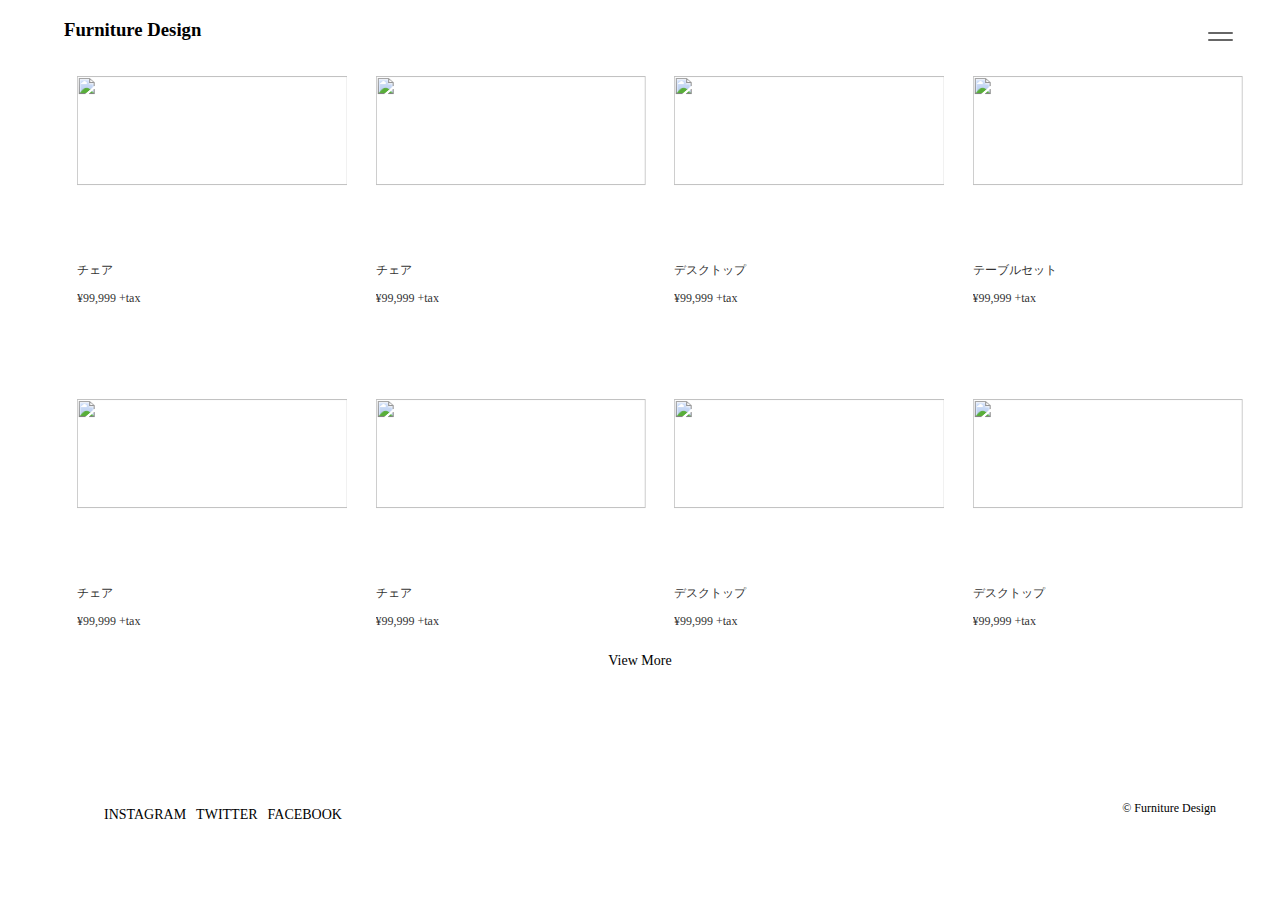
==== home.html @ f57ca492 "push" ====
<!DOCTYPE html>
<html class="no-js" lang="">
  <head>
    <meta charset="utf-8" />
    <title>ポートフォリオ　北村耕太朗　</title>
    <meta name="description" content="" />
    <meta name="viewport" content="width=device-width, initial-scale=1" />

    <meta property="og:title" content="" />
    <meta property="og:type" content="" />
    <meta property="og:url" content="" />
    <meta property="og:image" content="" />

    <link rel="manifest" href="site.webmanifest" />
    <link rel="apple-touch-icon" href="icon.png" />
    <!-- Place favicon.ico in the root directory -->

    <link rel="stylesheet" href="stylesheet.css" />
    <meta name="theme-color" content="#fafafa" />
  </head>
  <body>
    <header>
      <div id="header-title"><h3>Furniture Design</h3></div>
      <div class="openbtn1"><span></span><span></span></div>
      <nav id="g-nav">
        <div id="g-nav-list">
          <!--ナビの数が増えた場合縦スクロールするためのdiv※不要なら削除-->
          <ul id="g-nav-leader">
            <li><a href="#">PRODUCTS</a></li>
            <li><a href="#">ABOUT</a></li>
            <li><a href="#">COMPANY</a></li>
            <li><a href="#">CONTACT</a></li>
          </ul>
        </div>
      </nav>
    </header>
    <main>
      <ul class="menu">
        <li class="list">
          <img src="img/img１.jpeg" alt="" />
          <p>チェア</p>
          <p>¥99,999 +tax</p>
        </li>
        <li class="list">
          <img src="img/img2.jpeg" alt="" />
          <p>チェア</p>
          <p>¥99,999 +tax</p>
        </li>
        <li class="list">
          <img src="img/img3.jpeg" alt="" />
          <p>デスクトップ</p>
          <p>¥99,999 +tax</p>
        </li>
        <li class="list">
          <img src="img/img4.jpeg" alt="" />
          <p>テーブルセット</p>
          <p>¥99,999 +tax</p>
        </li>
        <li class="list">
          <img src="img/img5.jpeg" alt="" />
          <p>チェア</p>
          <p>¥99,999 +tax</p>
        </li>
        <li class="list">
          <img src="img/img6.jpeg" alt="" />
          <p>チェア</p>
          <p>¥99,999 +tax</p>
        </li>
        <li class="list">
          <img src="img/img7.jpeg" alt="" />
          <p>デスクトップ</p>
          <p>¥99,999 +tax</p>
        </li>
        <li class="list">
          <img src="img/img8.jpeg" alt="" />
          <p>デスクトップ</p>
          <p>¥99,999 +tax</p>
        </li>
      </ul>
      <div id="viewmore"><a>View More</a></div>

      <footer>
        <div id="footer-wrapper">
          <div id="SNS">
            <ul id="footer-nav">
              <li class="footer-list"><a>INSTAGRAM</a></li>
              <li class="footer-list"><a>TWITTER</a></li>
              <li class="footer-list"><a>FACEBOOK</a></li>
            </ul>
          </div>
          <div id="copyright">
            <p>© Furniture Design</p>
          </div>
        </div>
      </footer>
    </main>
    <script
      src="https://code.jquery.com/jquery-3.4.1.min.js"
      integrity="sha256-CSXorXvZcTkaix6Yvo6HppcZGetbYMGWSFlBw8HfCJo="
      crossorigin="anonymous"
    ></script>
    <script src="script.js"></script>
  </body>
</html>
---- stylesheet.css ----
@charset "UTF-8";
* {
  box-sizing: border-box;
}

p {
  font-size: 12px;
}

a {
  font-size: 14px;
}

img {
  max-width: 100%;
}

li {
  list-style: none;
}

body {
  margin: 0;
}

header {
  position: fixed;
  z-index: 9999;
  width: 100%;
  background-color: white;
  justify-content: space-between;
}

#header-title {
  width: 90%;
  margin: 0 auto;
}

#g-nav {
  /*position:fixed;にし、z-indexの数値を大きくして前面へ*/
  position: fixed;
  z-index: -1;
  opacity: 0;
  /*ナビのスタート位置と形状*/
  top: 0;
  left: 0;
  width: 100%;
  height: 100vh; /*ナビの高さ*/
  background: #333;
  /*動き*/
  transition: all 0.6s;
}

/*アクティブクラスがついたら位置を0に*/
#g-nav.panelactive {
  opacity: 1;
  z-index: 999;
}

/*ナビゲーションの縦スクロール*/
#g-nav.panelactive #g-nav-list {
  /*ナビの数が増えた場合縦スクロール*/
  position: fixed;
  z-index: 999;
  width: 100%;
  height: 100vh; /*表示する高さ*/
  overflow: auto;
  -webkit-overflow-scrolling: touch;
}

/*ナビゲーション*/
#g-nav-leader {
  /*ナビゲーション天地中央揃え*/
  position: absolute;
  z-index: 999;
  top: 25%;
  transition: all 0.3s;
  left: -120%;
  transform: translate(-50%, -50%);
}

#g-nav-leader.panelactive {
  left: 5%;
}

/*リストのレイアウト設定*/

#g-nav li {
  list-style: none;
  text-align: center;
}

#g-nav li a {
  color: white;
  text-decoration: none;
  padding: 10px;
  display: block;
  text-transform: uppercase;
  letter-spacing: 0.1em;
  font-weight: lighter;
}

/*========= ボタンのためのCSS ===============*/
.openbtn1 {
  position: fixed;
  z-index: 9999; /*ボタンを最前面に*/
  cursor: pointer;
  width: 50px;
  height: 50px;
  top: 10px;
  right: 35px;
}

/*×に変化*/
.openbtn1 span {
  display: inline-block;
  transition: all 0.4s;
  position: absolute;
  left: 13px;
  height: 2px;
  border-radius: 2px;
  background-color: #666;
}

.openbtn1.active span {
  background-color: white;
}

.openbtn1 span:nth-of-type(1) {
  top: 22px;
  width: 50%;
}

.openbtn1 span:nth-of-type(2) {
  top: 29px;
  width: 50%;
}

.openbtn1.active span:nth-of-type(1) {
  top: 20px;
  left: 16px;
  transform: translateY(6px) rotate(-45deg);
  width: 35%;
}

.openbtn1.active span:nth-of-type(2) {
  top: 32px;
  left: 16px;
  transform: translateY(-6px) rotate(45deg);
  width: 35%;
}

.menu {
  z-index: -1;
  width: 95%;
  display: flex;
  justify-content: space-between;
  flex-wrap: wrap;
  padding-top: 5px;
  margin: 0 auto;
}

.list {
  width: 23%;
  position: relative;
  overflow: hidden;
  padding-top: 20%;
  margin: 10px 5px;
}

.list img {
  position: absolute;
  top: 50%;
  left: 50%;
  transform: translate(-50%, -50%);
  width: 100%;
  height: 60%;
}

.list p {
  color: #333;
}

#viewmore {
  text-align: center;
  margin-bottom: 120px;
}

#footer-wrapper {
  margin: 0 auto;
  display: flex;
  justify-content: space-between;
  width: 90%;
}

#footer-nav {
  display: flex;
}

.footer-list {
  padding-right: 10px;
}
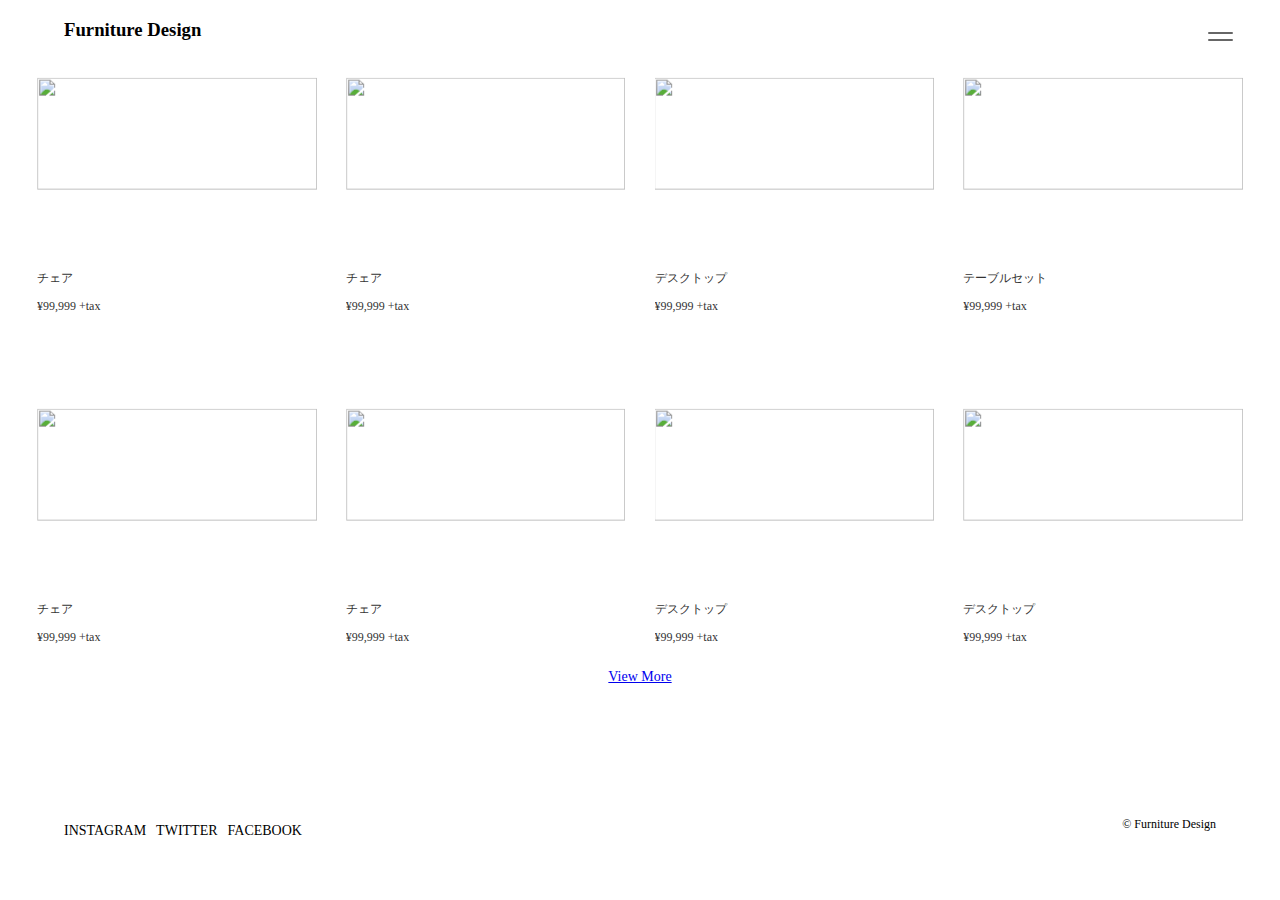
==== commit 0c9d9173: "リンクテキストをクリックできるようにする" ====
--- a/home.html
+++ b/home.html
@@ -13,15 +13,21 @@
 
     <link rel="manifest" href="site.webmanifest" />
     <link rel="apple-touch-icon" href="icon.png" />
+    <script
+      src="https://code.jquery.com/jquery-3.4.1.min.js"
+      integrity="sha256-CSXorXvZcTkaix6Yvo6HppcZGetbYMGWSFlBw8HfCJo="
+      crossorigin="anonymous"
+    ></script>
+    <script src="script.js" defer></script>
     <!-- Place favicon.ico in the root directory -->
 
-    <link rel="stylesheet" href="stylesheet.css" />
+    <link rel="stylesheet" href="home.css" />
     <meta name="theme-color" content="#fafafa" />
   </head>
   <body>
     <header>
       <div id="header-title"><h3>Furniture Design</h3></div>
-      <div class="openbtn1"><span></span><span></span></div>
+      <div class="openbtn1" id="openbtn"><span></span><span></span></div>
       <nav id="g-nav">
         <div id="g-nav-list">
           <!--ナビの数が増えた場合縦スクロールするためのdiv※不要なら削除-->
@@ -77,7 +83,7 @@
           <p>¥99,999 +tax</p>
         </li>
       </ul>
-      <div id="viewmore"><a>View More</a></div>
+      <div id="viewmore"><a href="product.html">View More</a></div>
 
       <footer>
         <div id="footer-wrapper">
@@ -94,11 +100,5 @@
         </div>
       </footer>
     </main>
-    <script
-      src="https://code.jquery.com/jquery-3.4.1.min.js"
-      integrity="sha256-CSXorXvZcTkaix6Yvo6HppcZGetbYMGWSFlBw8HfCJo="
-      crossorigin="anonymous"
-    ></script>
-    <script src="script.js"></script>
   </body>
 </html>
--- a/home.css
+++ b/home.css
@@ -0,0 +1,206 @@
+@charset "UTF-8";
+* {
+  box-sizing: border-box;
+}
+
+p {
+  font-size: 12px;
+}
+
+a {
+  font-size: 14px;
+}
+
+img {
+  max-width: 100%;
+}
+
+ul {
+  padding: 0;
+}
+
+li {
+  list-style: none;
+}
+
+body {
+  margin: 0;
+}
+
+header {
+  position: fixed;
+  z-index: 9999;
+  width: 100%;
+  background-color: white;
+  justify-content: space-between;
+}
+
+#header-title {
+  width: 90%;
+  margin: 0 auto;
+}
+
+#g-nav {
+  /*position:fixed;にし、z-indexの数値を大きくして前面へ*/
+  position: fixed;
+  z-index: -1;
+  opacity: 0;
+  /*ナビのスタート位置と形状*/
+  top: 0;
+  left: 0;
+  width: 100%;
+  height: 100vh; /*ナビの高さ*/
+  background: #333;
+  /*動き*/
+  transition: all 0.6s;
+}
+
+/*アクティブクラスがついたら位置を0に*/
+#g-nav.panelactive {
+  opacity: 1;
+  z-index: 999;
+}
+
+/*ナビゲーションの縦スクロール*/
+#g-nav.panelactive #g-nav-list {
+  /*ナビの数が増えた場合縦スクロール*/
+  position: fixed;
+  z-index: 999;
+  width: 100%;
+  height: 100vh; /*表示する高さ*/
+  overflow: auto;
+  -webkit-overflow-scrolling: touch;
+}
+
+/*ナビゲーション*/
+#g-nav-leader {
+  /*ナビゲーション天地中央揃え*/
+  position: absolute;
+  z-index: 999;
+  top: 25%;
+  transition: all 0.3s;
+  left: -120%;
+  transform: translate(-50%, -50%);
+}
+
+#g-nav-leader.panelactive {
+  left: 5rem;
+}
+
+/*リストのレイアウト設定*/
+
+#g-nav li {
+  list-style: none;
+  text-align: center;
+}
+
+#g-nav li a {
+  color: white;
+  text-decoration: none;
+  padding: 10px;
+  display: block;
+  text-transform: uppercase;
+  letter-spacing: 0.1em;
+  font-weight: lighter;
+}
+
+/*========= ボタンのためのCSS ===============*/
+.openbtn1 {
+  position: fixed;
+  z-index: 9999; /*ボタンを最前面に*/
+  cursor: pointer;
+  width: 50px;
+  height: 50px;
+  top: 10px;
+  right: 35px;
+}
+
+/*×に変化*/
+.openbtn1 span {
+  display: inline-block;
+  transition: all 0.4s;
+  position: absolute;
+  left: 13px;
+  height: 2px;
+  border-radius: 2px;
+  background-color: #666;
+}
+
+.openbtn1.active span {
+  background-color: white;
+}
+
+.openbtn1 span:nth-of-type(1) {
+  top: 22px;
+  width: 50%;
+}
+
+.openbtn1 span:nth-of-type(2) {
+  top: 29px;
+  width: 50%;
+}
+
+.openbtn1.active span:nth-of-type(1) {
+  top: 20px;
+  left: 16px;
+  transform: translateY(6px) rotate(-45deg);
+  width: 35%;
+}
+
+.openbtn1.active span:nth-of-type(2) {
+  top: 32px;
+  left: 16px;
+  transform: translateY(-6px) rotate(45deg);
+  width: 35%;
+}
+
+.menu {
+  z-index: -1;
+  width: 95%;
+  display: flex;
+  justify-content: space-between;
+  flex-wrap: wrap;
+  padding-top: 5px;
+  margin: 0 auto;
+}
+
+.list {
+  width: 23%;
+  position: relative;
+  overflow: hidden;
+  padding-top: 20%;
+  margin: 10px 5px;
+}
+
+.list img {
+  position: absolute;
+  top: 50%;
+  left: 50%;
+  transform: translate(-50%, -50%);
+  width: 100%;
+  height: 60%;
+}
+
+.list p {
+  color: #333;
+}
+
+#viewmore {
+  text-align: center;
+  margin-bottom: 120px;
+}
+
+#footer-wrapper {
+  margin: 0 auto;
+  display: flex;
+  justify-content: space-between;
+  width: 90%;
+}
+
+#footer-nav {
+  display: flex;
+}
+
+.footer-list {
+  padding-right: 10px;
+}
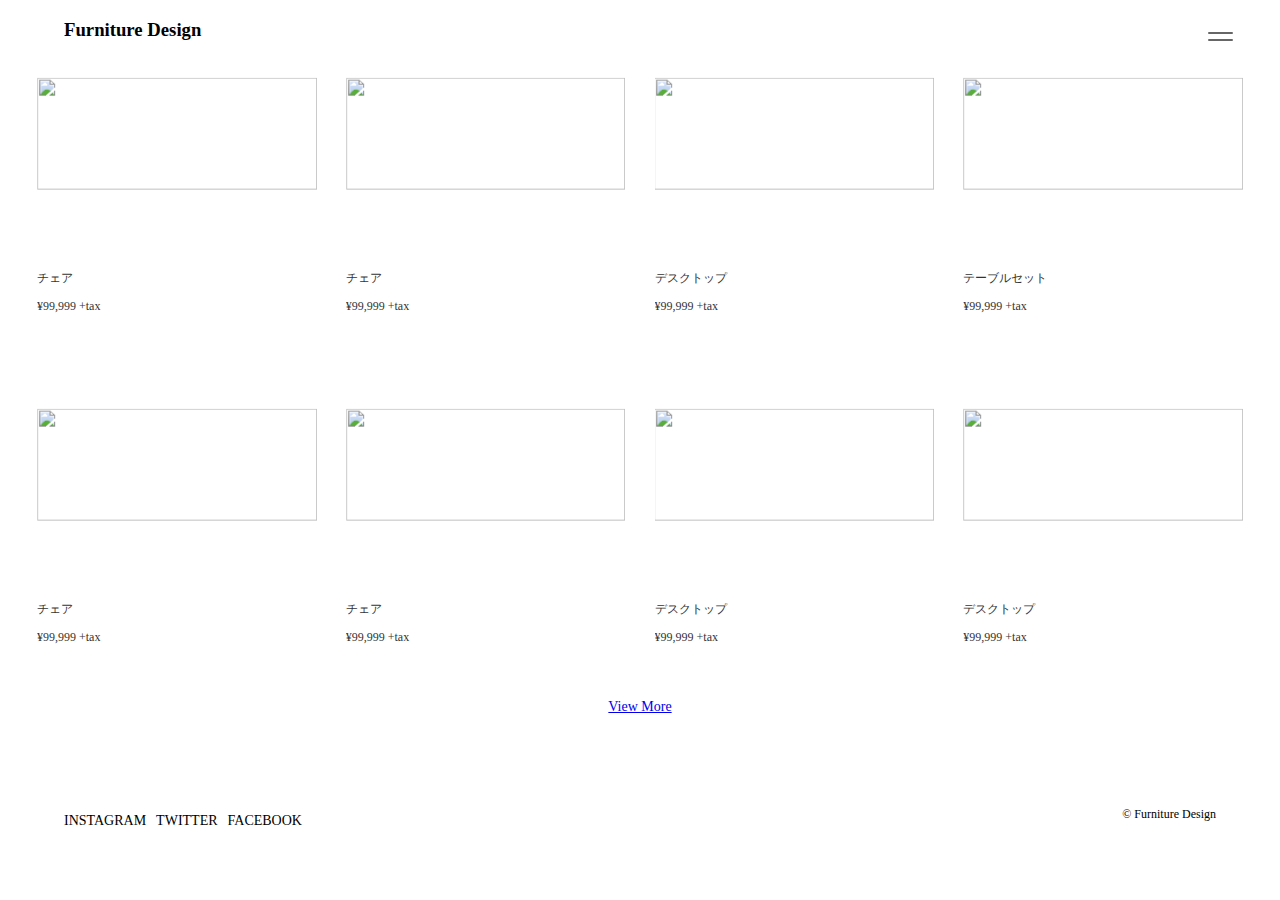
==== commit 2300d3be: "comit" ====
--- a/home.html
+++ b/home.html
@@ -24,9 +24,12 @@
     <link rel="stylesheet" href="home.css" />
     <meta name="theme-color" content="#fafafa" />
   </head>
+
   <body>
     <header>
-      <div id="header-title"><h3>Furniture Design</h3></div>
+      <div id="header-title">
+        <h3>Furniture Design</h3>
+      </div>
       <div class="openbtn1" id="openbtn"><span></span><span></span></div>
       <nav id="g-nav">
         <div id="g-nav-list">
--- a/home.css
+++ b/home.css
@@ -29,7 +29,7 @@
 
 header {
   position: fixed;
-  z-index: 9999;
+  z-index: 1000;
   width: 100%;
   background-color: white;
   justify-content: space-between;
@@ -49,16 +49,17 @@
   top: 0;
   left: 0;
   width: 100%;
-  height: 100vh; /*ナビの高さ*/
+  height: 0; /*ナビの高さ*/
   background: #333;
   /*動き*/
-  transition: all 0.6s;
+  transition: opacity 0.6s;
 }
 
 /*アクティブクラスがついたら位置を0に*/
 #g-nav.panelactive {
   opacity: 1;
   z-index: 999;
+  height: 100vh;
 }
 
 /*ナビゲーションの縦スクロール*/
@@ -106,8 +107,8 @@
 
 /*========= ボタンのためのCSS ===============*/
 .openbtn1 {
-  position: fixed;
-  z-index: 9999; /*ボタンを最前面に*/
+  position: absolute;
+  z-index: 1000; /*ボタンを最前面に*/
   cursor: pointer;
   width: 50px;
   height: 50px;
@@ -187,7 +188,8 @@
 
 #viewmore {
   text-align: center;
-  margin-bottom: 120px;
+  margin-bottom: 80px;
+  margin-top: 30px;
 }
 
 #footer-wrapper {
